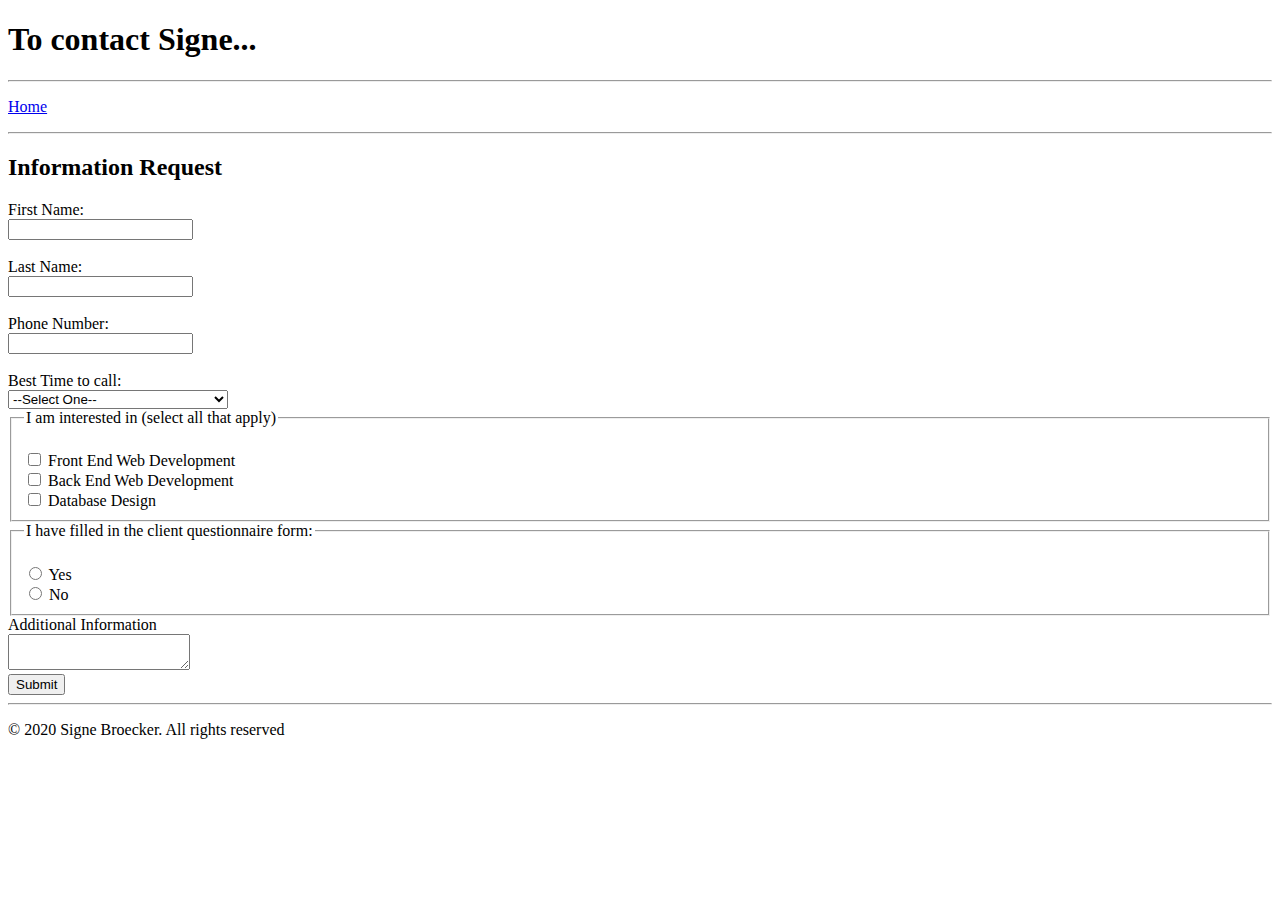
==== Portfolio/contact.html @ 9a574b02 "Changes with the restaurant website" ====
<!DOCTYPE html>

<!--
  Name: Signe Broecker
  Created: 01.17.2020
  Most recent revision: 01.16.2020
-->
<html lang="en">
  <head>
    <title>Signe's Contact Information</title>
  </head>

  <body>
    <header>
      <h1><strong>To contact Signe...</strong></h1>
    </header>
    <hr />
    <nav>
      <p><a href="index.html">Home</a></p>
    </nav>
    <hr />

      <h2>Information Request</h2>
        <form action="submit.html" method="POST">
          <label for="firstName">First Name:</label><br>
          <input type="text" id="firstName" name="firstName"><br>
          <br />
          <label for="lastName">Last Name:</label><br />
          <input type="text" id="lastName" name="lastName"><br>
          <br>
          <label for="phoneNumber">Phone Number:</label><br>
          <input type="text" id="phonenumber" name="phonenumber"><br>
          <br>

          <label for="contact">Best Time to call:</label><br>
          <select id="contact" name="Contact">
            <option value="default" selected>--Select One--</option>
            <option value="morning">Morning (8am to 12pm Eastern)</option>
            <option value="afternoon">Afternoon (12pm to 5pm Eastern)</option>
            <option value="evening">Evening (5pm to 8pm Eastern)</option>
          </select><br>

        <fieldset>
          <legend>I am interested in (select all that apply)</legend><br>
            <input type="checkbox" id="frontEnd" name="interest" value="frontEnd">
            <label for="frontEnd">Front End Web Development</label></label></br>
            <input type="checkbox" id="backEnd" name="interest" value="backEnd">
            <label for="backEnd">Back End Web Development</label><br>
            <input type="checkbox" id="database" name="interest" value="database">
            <label for="database">Database Design</label><br>
        </fieldset>

        <fieldset>
          <legend>I have filled in the client questionnaire form:</legend><br/>
            <input type="radio" id="choice1" name="questionnaire" value="yes">
            <label for="Choice1">Yes</label><br>
            <input type="radio" id="choice2" name="questionnaire" value="no">
            <label for="choice2">No</label><br>
        </fieldset>

        <label for="info">Additional Information</label><br>
          <textarea id="info" name="info"></textarea>
        <br />

      <input type="submit" name="submit" value="Submit">

      </form>

    <footer>
      <hr/>
      <p>&copy; 2020 Signe Broecker. All rights reserved</p>
    </footer>

  </body>

</html>
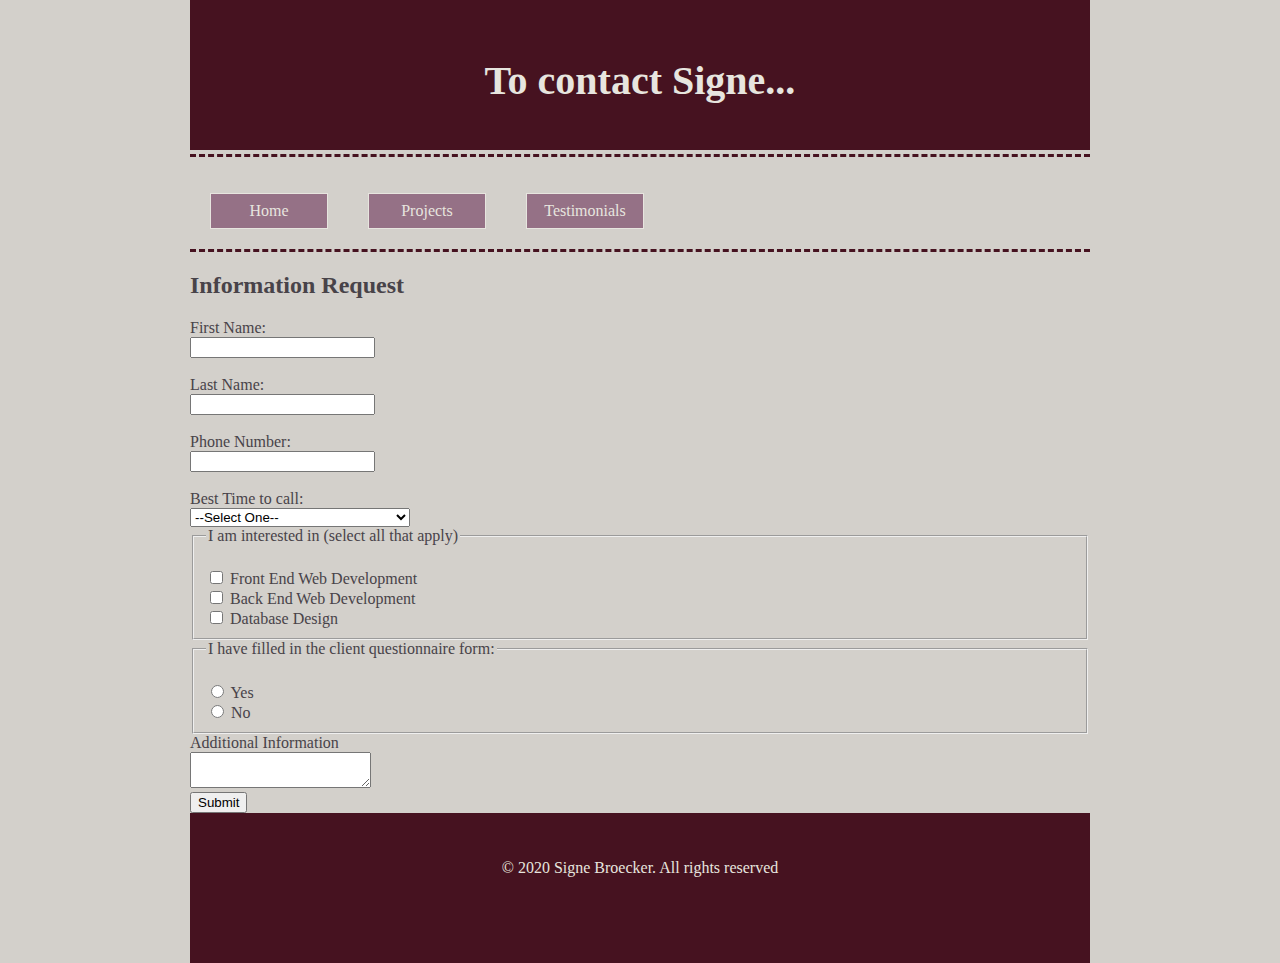
==== commit 4f5702b7: "Finished 2nd part of restaurant site" ====
--- a/Portfolio/contact.html
+++ b/Portfolio/contact.html
@@ -8,17 +8,22 @@
 <html lang="en">
   <head>
     <title>Signe's Contact Information</title>
+    <link href="styles/main.css" rel="stylesheet" type="text/css">
   </head>
 
   <body>
     <header>
       <h1><strong>To contact Signe...</strong></h1>
     </header>
-    <hr />
+
     <nav>
       <p><a href="index.html">Home</a></p>
+      <p><a href="projects.html">Projects</a></p>
+      <p><a href="testimonials.html">Testimonials</a></p>
+
+    <div class="clear-float"></div>
     </nav>
-    <hr />
+
 
       <h2>Information Request</h2>
         <form action="submit.html" method="POST">
@@ -67,7 +72,6 @@
       </form>
 
     <footer>
-      <hr/>
       <p>&copy; 2020 Signe Broecker. All rights reserved</p>
     </footer>
 
--- a/Portfolio/styles/main.css
+++ b/Portfolio/styles/main.css
@@ -0,0 +1,72 @@
+/*
+Creator: Signe Broecker
+Date created: 01.17.2020
+Date last modified: 01.24.2020
+*/
+body {
+  background-color:rgba(211, 208, 203, 1);
+  color: rgba(72, 67, 73, 1);
+  font-family: palatino, serif;
+  max-width: 900px;
+  margin: 0 auto;
+}
+
+header, footer {
+  background-color: rgba(70, 18, 32, 1);
+  color: rgba(231, 229, 223, 1);
+  height: 100px;
+  text-align: center;
+  padding:30px 10px 20px 10px
+}
+
+nav a {
+  background-color:rgba(149, 113, 134, 1);
+  color:rgba(231, 229, 223, 1);
+  padding:8px;
+  border: thin solid rgba(231,229,223,1);
+  text-decoration: none;
+  text-align: center;
+  display: block;
+  margin: 20px;
+  width: 100px;
+  float:left;
+}
+nav a:visited {
+  color: rgba(32, 30, 80, 1);
+}
+
+nav a:hover {
+  background-color:rgba(231, 229, 223, 1);
+  color: rgba(149, 113, 134, 1)
+}
+
+nav a:active {
+  font-weight:bold;
+}
+
+
+h1 {
+  font-size:2.5em
+}
+
+nav {
+  border-top:3px dashed rgba(70, 18, 32, 1);
+  border-bottom:3px dashed rgba(70, 18, 32, 1);
+  margin-top:4px;
+}
+
+article img {
+  float:left;
+}
+
+article {
+  margin-bottom: 16px
+}
+
+.right-content {
+  float: left;
+}
+
+.clear-float {
+  clear:both;
+}
